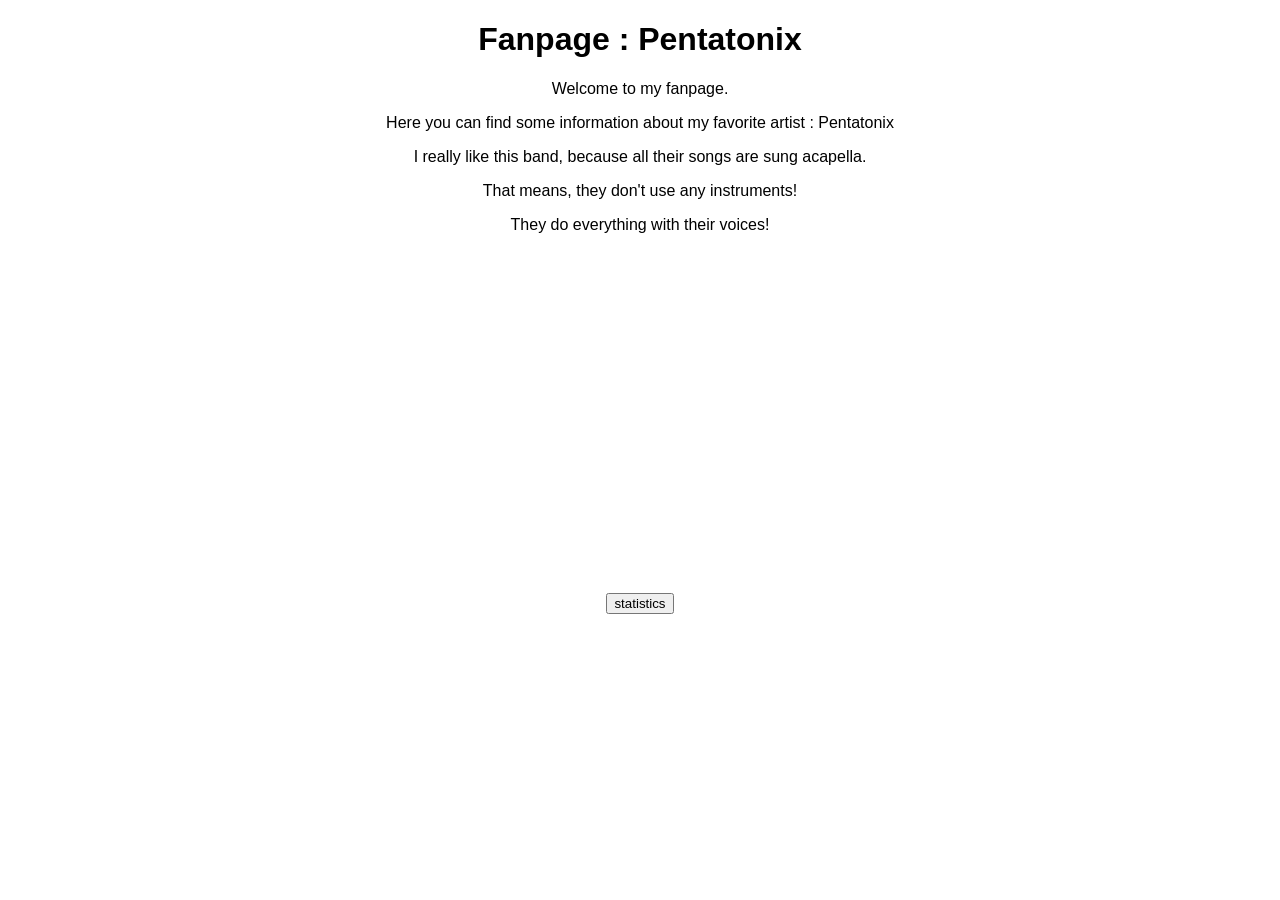
==== index.html @ 03752c42 "start page" ====
<!DOCTYPE html>
<html lang="en">
<head>
    <meta charset="UTF-8">
    <meta name="viewport" content="width=device-width, initial-scale=1.0">
    <title>My Favorite!</title>
    <link rel="stylesheet" href="style.css">
</head>
<body>
    <div class="title">
        <h1>Fanpage : Pentatonix</h1>
    </div>
    <div class="intro">
        <p>Welcome to my fanpage. </p>
        <p>Here you can find some information about my favorite artist : Pentatonix</p>

        <p>I really like this band, because all their songs are sung acapella.</p>
        <p>That means, they don't use any instruments!</p>
        <p>They do everything with their voices!</p>
    </div>
    <div class="youtube">
        <iframe width="560" 
                height="315" 
                src="https://www.youtube.com/embed/3MteSlpxCpo" 
                title="YouTube video player" 
                frameborder="0" 
                allow="accelerometer; autoplay; clipboard-write; encrypted-media; gyroscope; picture-in-picture" 
                allowfullscreen></iframe>
    </div>
    <div class="menu">
        <a href="statistics.html"><input type="button" value="statistics"></a>
    </div>
</body>
</html>
---- style.css ----
body{
    text-align: center;
    font-family: 'Trebuchet MS', 'Lucida Sans Unicode', 'Lucida Grande', 'Lucida Sans', Arial, sans-serif;
}

div{
    margin-bottom: 20px;
}
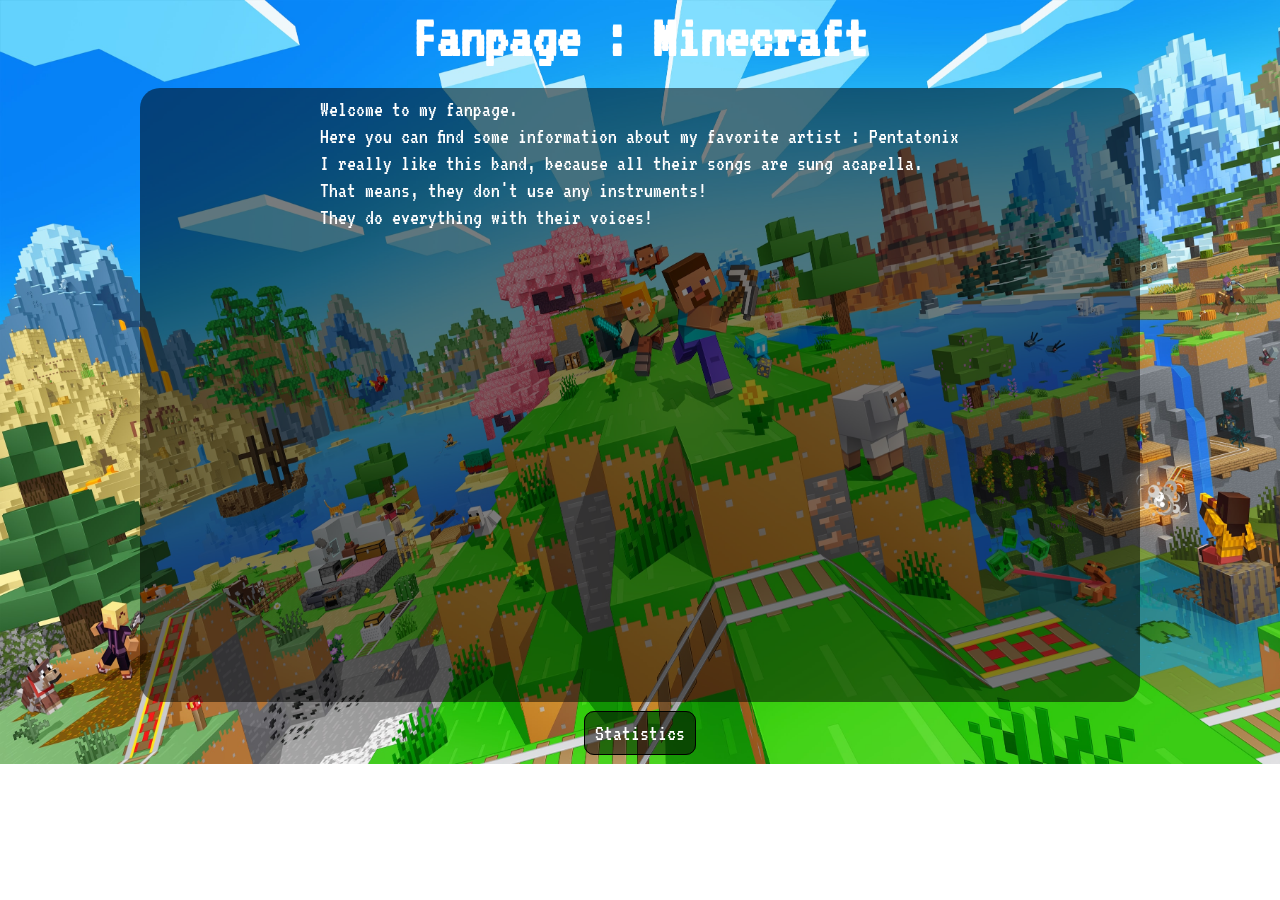
==== commit 9fca4d8f: "finished page" ====
--- a/index.html
+++ b/index.html
@@ -3,15 +3,20 @@
 <head>
     <meta charset="UTF-8">
     <meta name="viewport" content="width=device-width, initial-scale=1.0">
-    <title>My Favorite!</title>
+    <title>My Favorite Game!</title>
     <link rel="stylesheet" href="style.css">
+    <link rel="preconnect" href="https://fonts.googleapis.com">
+    <link rel="preconnect" href="https://fonts.gstatic.com" crossorigin>
+    <link href="https://fonts.googleapis.com/css2?family=VT323&display=swap" rel="stylesheet">
+    <link href="https://fonts.googleapis.com/css2?family=New+Rocker&family=RocknRoll+One&display=swap" rel="stylesheet">
 </head>
 <body>
     <div class="title">
-        <h1>Fanpage : Pentatonix</h1>
+        <h1>Fanpage : Minecraft</h1>
     </div>
+    <div class="container">
     <div class="intro">
-        <p>Welcome to my fanpage. </p>
+        <p>Welcome to my fanpage.</p>
         <p>Here you can find some information about my favorite artist : Pentatonix</p>
 
         <p>I really like this band, because all their songs are sung acapella.</p>
@@ -20,15 +25,16 @@
     </div>
     <div class="youtube">
         <iframe width="560" 
-                height="315" 
-                src="https://www.youtube.com/embed/3MteSlpxCpo" 
-                title="YouTube video player" 
-                frameborder="0" 
-                allow="accelerometer; autoplay; clipboard-write; encrypted-media; gyroscope; picture-in-picture" 
-                allowfullscreen></iframe>
+        height="315" 
+        src="https://www.youtube.com/embed/J0EIwldI1_I?si=XAo8XXvSkY23qPpK" 
+        title="YouTube video player" frameborder="0" 
+        allow="accelerometer; autoplay; clipboard-write; encrypted-media; gyroscope; picture-in-picture; web-share" 
+        referrerpolicy="strict-origin-when-cross-origin" 
+        allowfullscreen></iframe>
+    </div>
     </div>
     <div class="menu">
-        <a href="statistics.html"><input type="button" value="statistics"></a>
+        <a href="statistics.html">Statistics</a>
     </div>
 </body>
 </html>
--- a/style.css
+++ b/style.css
@@ -1,8 +1,63 @@
 body{
     text-align: center;
-    font-family: 'Trebuchet MS', 'Lucida Sans Unicode', 'Lucida Grande', 'Lucida Sans', Arial, sans-serif;
+    font-family: "VT323", monospace;
+    font-size: 22px;
+    background-image: url(1370592.jpeg);
+    background-repeat:no-repeat;
+    background-size: cover;
+    color: white;
 }
 
-div{
+.container{
+
+    background-color: rgba(0, 0, 0, .5);
+    max-width: 1000px;
+    margin: auto;
+    padding-top: 5px;
+    border-radius: 20px;
+    padding-bottom: 30px;
+    min-height: 400px;
+    margin-top: 20px;
     margin-bottom: 20px;
+}
+
+div,.statistics{
+    margin-bottom: 20px;
+}
+h1{
+    font-family:"VT323", monospace;
+    font-size: 60px;
+    margin-bottom: 0px;
+    margin: 0;
+}
+p{
+    margin: 5px;
+}
+.intro{
+    width: 650px;
+    margin: auto;
+    text-align: left;
+    margin-bottom: 20px;
+}
+iframe{
+    width: 100%;
+    max-width: 700px;
+    height: 100%;
+    height: 400px;
+}
+
+a{
+    margin: 50px;
+    background-color: rgba(0, 0, 0, .5);
+    font-family: "VT323", monospace;
+    border-radius: 10px;
+    border: solid 1px black;
+    text-decoration:none;
+    color:rgba(255,255,255);
+    padding: 10px;
+}
+a:hover{
+    color: white;
+    border: solid 1px white;
+    background-color: black;
 }
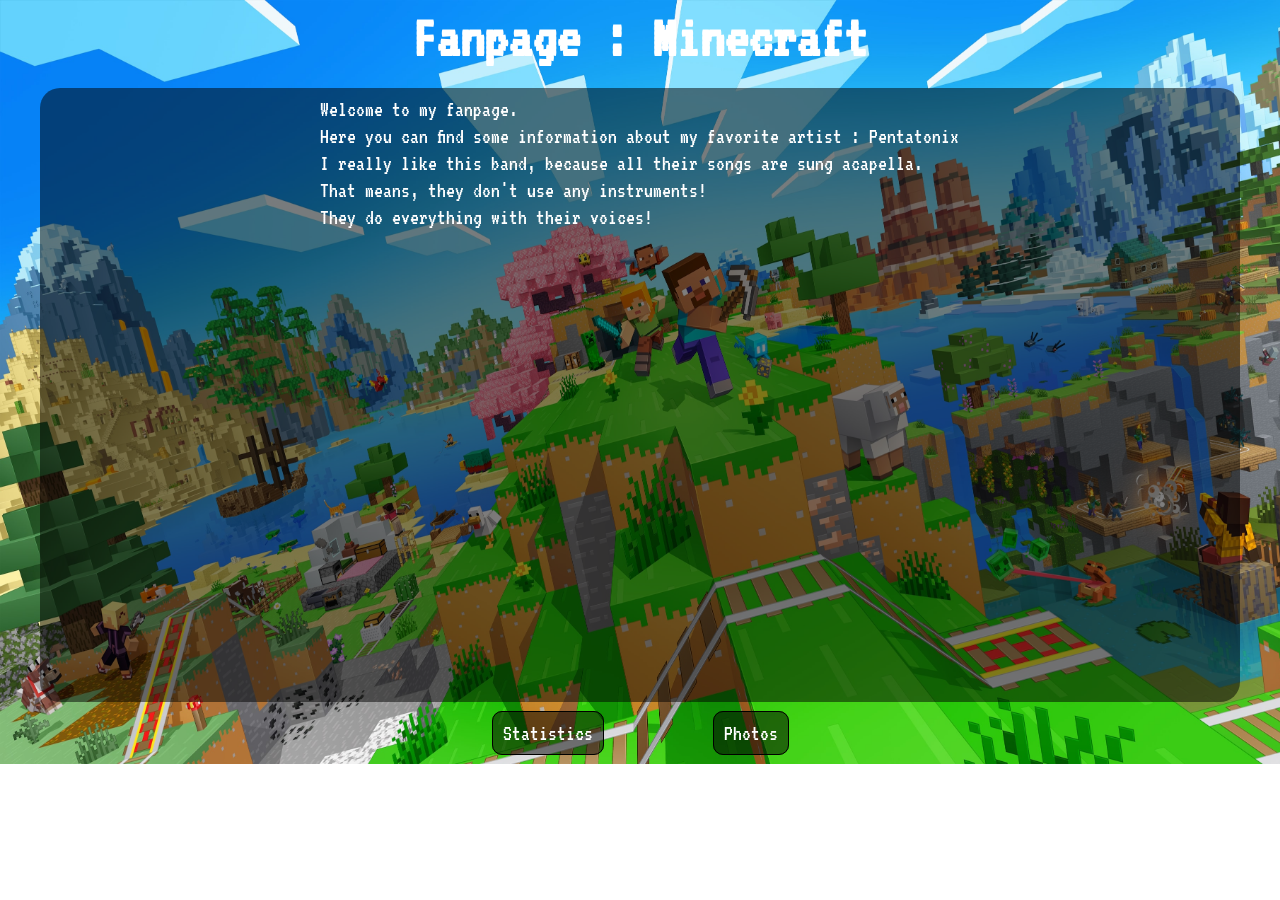
==== commit 565916da: "small mistake" ====
--- a/index.html
+++ b/index.html
@@ -35,6 +35,7 @@
     </div>
     <div class="menu">
         <a href="statistics.html">Statistics</a>
+        <a href="photos.html">Photos</a>
     </div>
 </body>
 </html>
--- a/style.css
+++ b/style.css
@@ -2,7 +2,7 @@
     text-align: center;
     font-family: "VT323", monospace;
     font-size: 22px;
-    background-image: url(1370592.jpeg);
+    background-image: url(img/1370592.jpeg);
     background-repeat:no-repeat;
     background-size: cover;
     color: white;
@@ -11,7 +11,7 @@
 .container{
 
     background-color: rgba(0, 0, 0, .5);
-    max-width: 1000px;
+    max-width: 1200px;
     margin: auto;
     padding-top: 5px;
     border-radius: 20px;
@@ -60,4 +60,33 @@
     color: white;
     border: solid 1px white;
     background-color: black;
+}
+
+/* Gallery: three columns with gaps and responsive behavior */
+.gallery{
+    display: grid;
+    grid-template-columns: repeat(3, 1fr);
+    gap: 18px;
+    padding: 20px;
+    max-width: 1100px;
+    margin: 20px auto 0 auto;
+}
+.gallery img{
+    width: 100%;
+    height: auto;
+    display: block;
+    border-radius: 10px;
+    box-shadow: 0 4px 8px rgba(0,0,0,0.4);
+}
+
+/* Make gallery responsive: stack on smaller screens */
+@media (max-width: 800px){
+    .gallery{
+        grid-template-columns: repeat(2, 1fr);
+    }
+}
+@media (max-width: 480px){
+    .gallery{
+        grid-template-columns: 1fr;
+    }
 }
